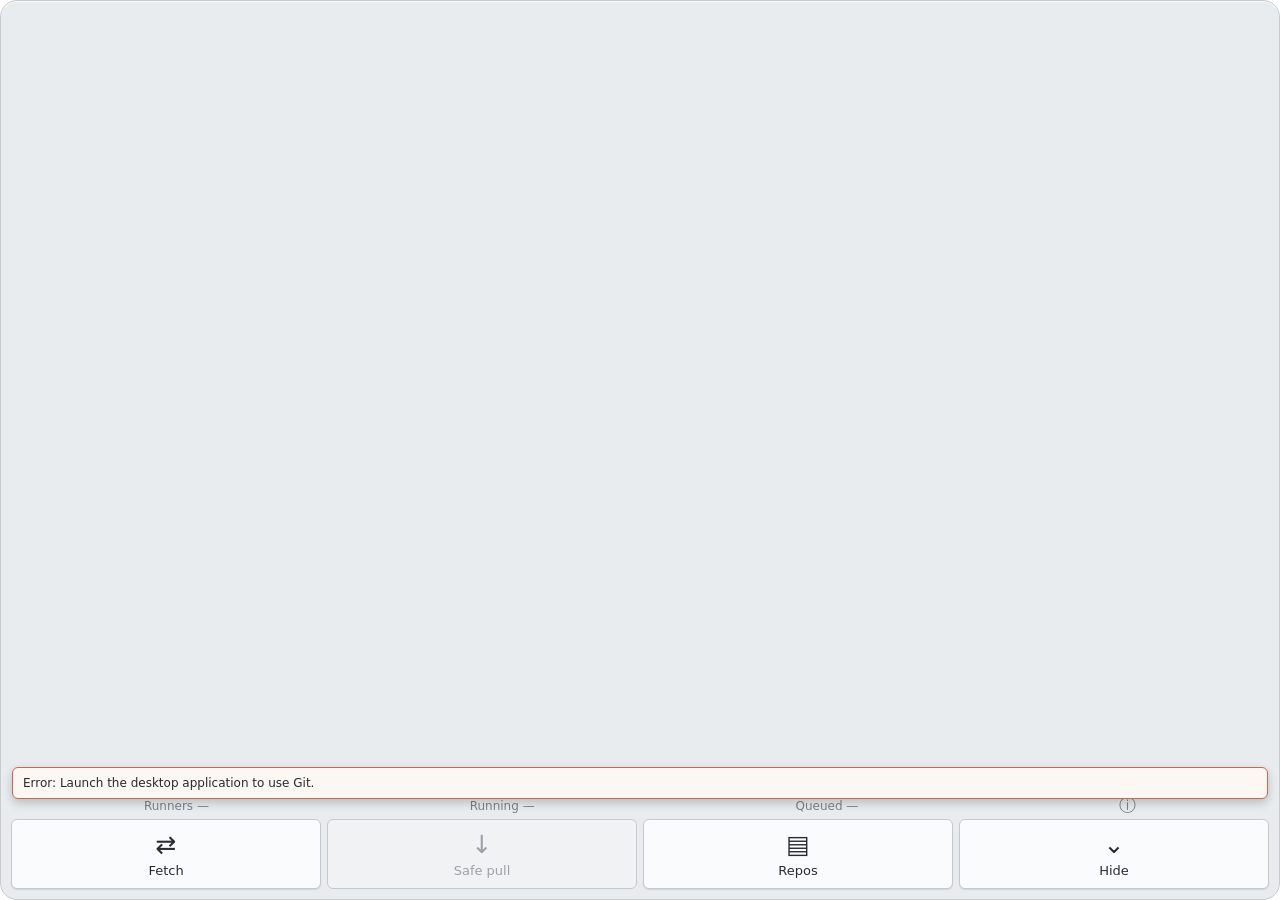
==== apps/desktop/ui/index.html @ 52af99ad "fix: use separate Wayland overlay for Actions usage popup" ====
<!doctype html>
<html lang="en">
<head>
  <meta charset="utf-8">
  <meta name="viewport" content="width=device-width, initial-scale=1">
  <meta name="color-scheme" content="light dark">
  <title>RepoTicker</title>
  <link rel="stylesheet" href="./style.css">
  <script type="module" src="./app.mjs"></script>
</head>
<body>
  <main id="card" class="card" data-view="compact">
    <section id="repo-drawer" class="drawer" aria-label="Repositories" hidden>
      <div id="repo-list" class="rows" aria-live="polite"></div>
    </section>

    <div id="notice" role="status" aria-live="polite" hidden></div>

    <div class="status-strip" aria-label="GitHub Actions and runners">
      <span id="runner-status" title="Runner availability is not connected">Runners —</span>
      <span id="ci-running" title="GitHub Actions is not connected">Running —</span>
      <span id="ci-queued" title="GitHub Actions is not connected">Queued —</span>
      <span class="quota-anchor" tabindex="0" aria-label="GitHub usage details" aria-expanded="false" data-open="false">
        <span aria-hidden="true">ⓘ</span>
      </span>
    </div>

    <nav class="actions" aria-label="Repository operations">
      <button id="fetch-all" class="action" type="button" title="Fetch remote references for enrolled repositories">
        <span class="action-icon" aria-hidden="true">⇄</span><span class="action-label">Fetch</span>
      </button>
      <button id="sync-all" class="action" type="button" disabled title="Fast-forward eligible clean branches from last Fetch (no network)">
        <span id="pull-indicator" class="action-icon" aria-hidden="true">↓</span>
        <span class="action-label">Safe pull</span>
      </button>
      <button id="show-repos" class="action" type="button" aria-pressed="false" title="Show repository list">
        <span class="action-icon" aria-hidden="true">▤</span><span class="action-label">Repos</span>
      </button>
      <button id="hide-card" class="action" type="button" title="Hide the card (keep RepoTicker running)">
        <span class="action-icon" aria-hidden="true">⌄</span><span class="action-label">Hide</span>
      </button>
    </nav>
  </main>
</body>
</html>
---- apps/desktop/ui/style.css ----
:root {
  font-family: system-ui, "Segoe UI", sans-serif;
  font-size: 14px;
  color-scheme: light dark;
}
* { box-sizing: border-box; }
html, body { margin: 0; height: 100%; overflow: hidden; background: transparent; color: CanvasText; }
button, input { font: inherit; }
button { cursor: pointer; background: transparent; color: inherit; border: 0; }
button:disabled { opacity: .38; cursor: default; }
button:focus-visible, input:focus-visible, .quota-anchor:focus-visible { outline: 2px solid #3b82f6; outline-offset: -2px; }
[hidden] { display: none !important; }

.card { height: 100%; width: 100%; display: flex; flex-direction: column; justify-content: flex-end; overflow: hidden; position: relative; background: #e9ecef; border: 1px solid #c7cbd0; border-radius: 17px; padding: 9px 10px 10px; box-shadow: inset 0 1px 0 #ffffffbb; color: #242b30; }
.drawer { flex: 1; min-height: 0; display: flex; flex-direction: column; padding: 0; border-bottom: 1px solid #d1d5d9; margin-bottom: 6px; }
.rows { flex: 1; min-height: 0; overflow-y: auto; overflow-x: hidden; }
.repo-row { min-height: 35px; padding: 2px 7px; display: flex; gap: 9px; align-items: center; position: relative; font-size: 14px; border-bottom: 1px solid #d8dce0; }
.repo-name { flex: 1; min-width: 0; font-weight: 400; text-overflow: ellipsis; white-space: nowrap; overflow: hidden; }
.repo-branch { max-width: 85px; font-size: 13px; color: GrayText; overflow: hidden; text-overflow: ellipsis; white-space: nowrap; }
.repo-delta { min-width: 32px; font-size: 15px; font-weight: 500; text-align: center; }
.repo-delta.is-current { color: #159947; font-size: 21px; font-weight: 700; }
.repo-delta.is-dirty { color: #bd8726; }
.repo-delta.is-behind { color: #246da0; }
.repo-more { width: 28px; height: 29px; font-size: 20px; border-radius: 5px; flex-shrink: 0; }
.repo-more:hover { background: color-mix(in srgb, CanvasText 9%, transparent); }
.repo-menu { position: absolute; right: 9px; top: 31px; z-index: 12; background: #f9fafb; border: 1px solid #c7cbd0; border-radius: 7px; padding: 4px; box-shadow: 0 5px 15px #0003; min-width: 114px; display: flex; flex-direction: column; }
.repo-menu button { text-align: left; border-radius: 4px; font-size: 13px; padding: 6px 9px; }
.repo-menu button:hover { background: color-mix(in srgb, CanvasText 10%, transparent); }
.empty { margin: 12px 15px; font-size: 13px; color: GrayText; }

.status-strip { flex-shrink: 0; min-height: 25px; display: flex; align-items: center; justify-content: space-around; gap: 5px; padding: 0 5px 2px; font-size: 12px; color: #7a828b; white-space: nowrap; }
.quota-anchor { cursor: help; display: inline-flex; position: relative; font-size: 17px; outline-offset: 2px; }
.actions { display: grid; grid-template-columns: repeat(4,minmax(0,1fr)); gap: 6px; flex-shrink: 0; padding: 0; min-height: 70px; }
.action { min-height: 70px; display: flex; flex-direction: column; justify-content: center; align-items: center; gap: 4px; border: 1px solid #c5c9ce; border-radius: 6px; background: #fafbfc; color: #262c32; box-shadow: 0 1px 1px #0000001c; font-size: 13px; font-weight: 400; padding: 5px 1px; }
.action:hover:not(:disabled) { border-color: #81bfe5; background: #eaf5fc; }
.action[aria-pressed="true"] { border-color: #78bde9; background: #d1e9f7; }
.action-icon { font-size: 25px; font-weight: 400; line-height: 28px; font-variant-numeric: tabular-nums; }
.action-icon.has-commits { font-size: 18px; color: #1f8b4c; font-weight: 500; }

#notice { position: absolute; left: 11px; right: 11px; bottom: 100px; z-index: 25; padding: 8px 10px; background: Canvas; border: 1px solid #cd664d; border-radius: 6px; box-shadow: 0 4px 10px #0003; font-size: 12px; font-weight: 400; max-height: 82px; overflow-y: auto; }

/* One translucent progress fill per repository row. Active work is indeterminate,
   finished repositories receive a full-width fill briefly. */
.repo-row { isolation: isolate; }
.repo-row::before { content: ""; position: absolute; inset: 0; z-index: -1; width: var(--repo-progress, 0%); background: color-mix(in srgb, #409ddf 24%, transparent); pointer-events: none; transition: width .16s ease; }
.repo-row.is-running::before { animation: repo-sweep 1.6s ease-in-out infinite alternate; }
.repo-row.is-finished::before { width: 100%; opacity: .38; transition: opacity .7s ease-out; }
.repo-row.is-failed::before { background: color-mix(in srgb, #e65b52 20%, transparent); }
@keyframes repo-sweep { from { width: 5%; } to { width: 94%; } }
.action.is-working { opacity: 1 !important; background: #d1e9f7; border-color: #78bde9; }
.action.is-working .action-icon { animation: action-pulse 1s ease-in-out infinite alternate; }
.action.is-working .action-label { font-variant-numeric: tabular-nums; }
@keyframes action-pulse { from { opacity: .55; } to { opacity: 1; } }
@media (prefers-reduced-motion: reduce) { .repo-row.is-running::before, .action.is-working .action-icon { animation: none; } }

/* The title-less card is its own drag surface: only controls keep click cursors. */
.card { cursor: grab; }
.card:active { cursor: grabbing; }
.card button, .card input, .card select, .card .quota-anchor { cursor: pointer; }
.card[data-view="compact"] { justify-content: flex-end; }

/* The card is an actual compact popup: no title area, empty caption or
   click-to-open nested accordion. The anchor is controlled by GTK Layer Shell. */
.card[data-view="compact"] { justify-content: flex-end; }
.card[data-view="repos"] { justify-content: flex-end; }
.action:disabled { background: #f1f2f3; color: #9ba1a9; opacity: 1; box-shadow: none; }
#notice { background: #fcf7f3; }
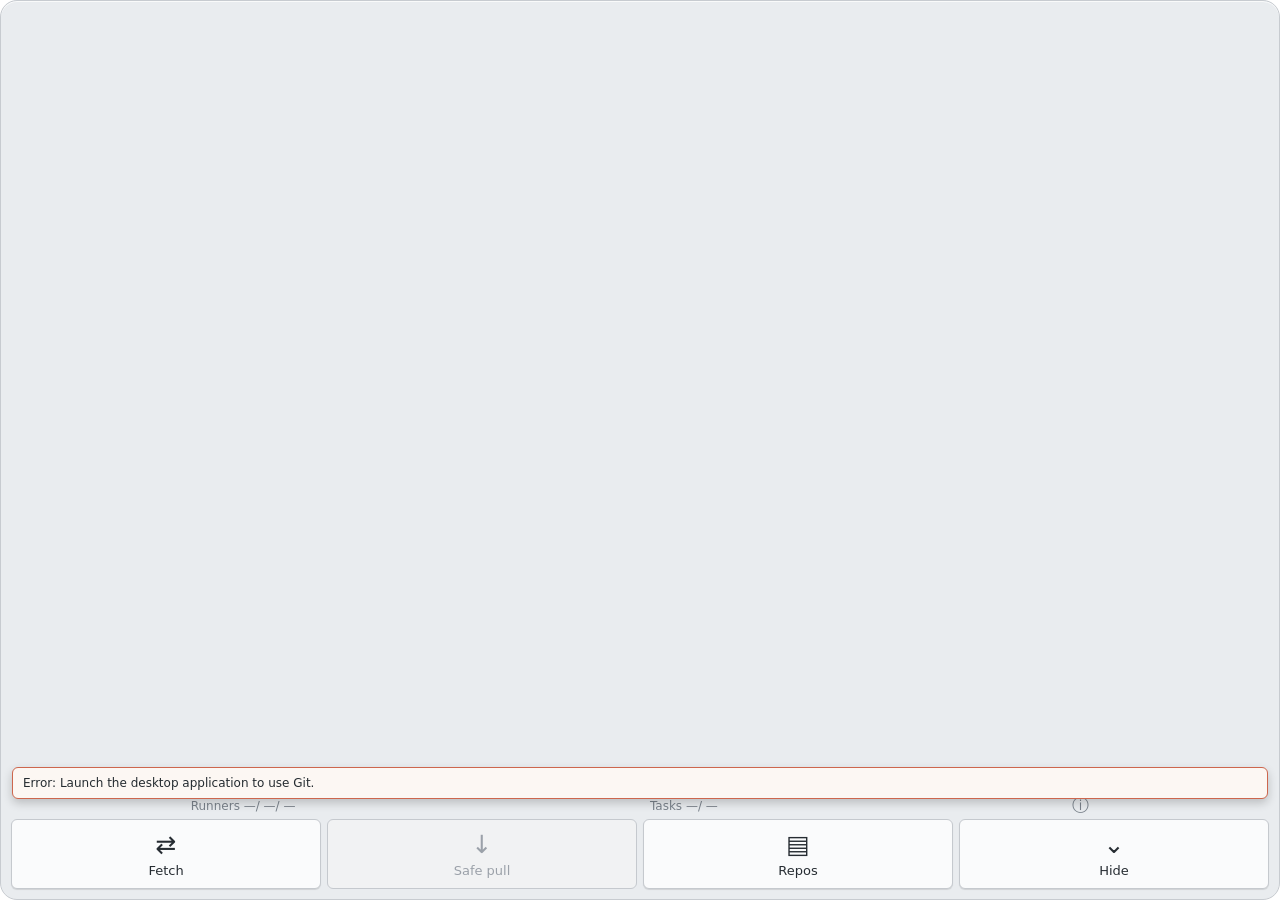
==== commit b00db035: "feat: replace separate queued count with runners and tasks status groups" ====
--- a/apps/desktop/ui/index.html
+++ b/apps/desktop/ui/index.html
@@ -17,10 +17,18 @@
     <div id="notice" role="status" aria-live="polite" hidden></div>
 
     <div class="status-strip" aria-label="GitHub Actions and runners">
-      <span id="runner-status" title="Runner availability is not connected">Runners —</span>
-      <span id="ci-running" title="GitHub Actions is not connected">Running —</span>
-      <span id="ci-queued" title="GitHub Actions is not connected">Queued —</span>
-      <span class="quota-anchor" tabindex="0" aria-label="GitHub usage details" aria-expanded="false" data-open="false">
+      <span id="runner-status" class="status-hover" tabindex="0" aria-label="Self-hosted runners" aria-expanded="false">
+        <span class="metric-caption">Runners</span>
+        <span id="runners-total" class="metric-neutral">—</span><span class="metric-divider">/</span>
+        <span id="runners-online" class="metric-online">—</span><span class="metric-divider">/</span>
+        <span id="runners-offline" class="metric-offline">—</span>
+      </span>
+      <span id="ci-tasks" class="status-hover" tabindex="0" aria-label="Running and queued Actions tasks" aria-expanded="false">
+        <span class="metric-caption">Tasks</span>
+        <span id="tasks-running" class="metric-online">—</span><span class="metric-divider">/</span>
+        <span id="tasks-queued" class="metric-queued">—</span>
+      </span>
+      <span class="quota-anchor status-hover" tabindex="0" aria-label="GitHub-hosted free allowances" aria-expanded="false" data-open="false">
         <span aria-hidden="true">ⓘ</span>
       </span>
     </div>
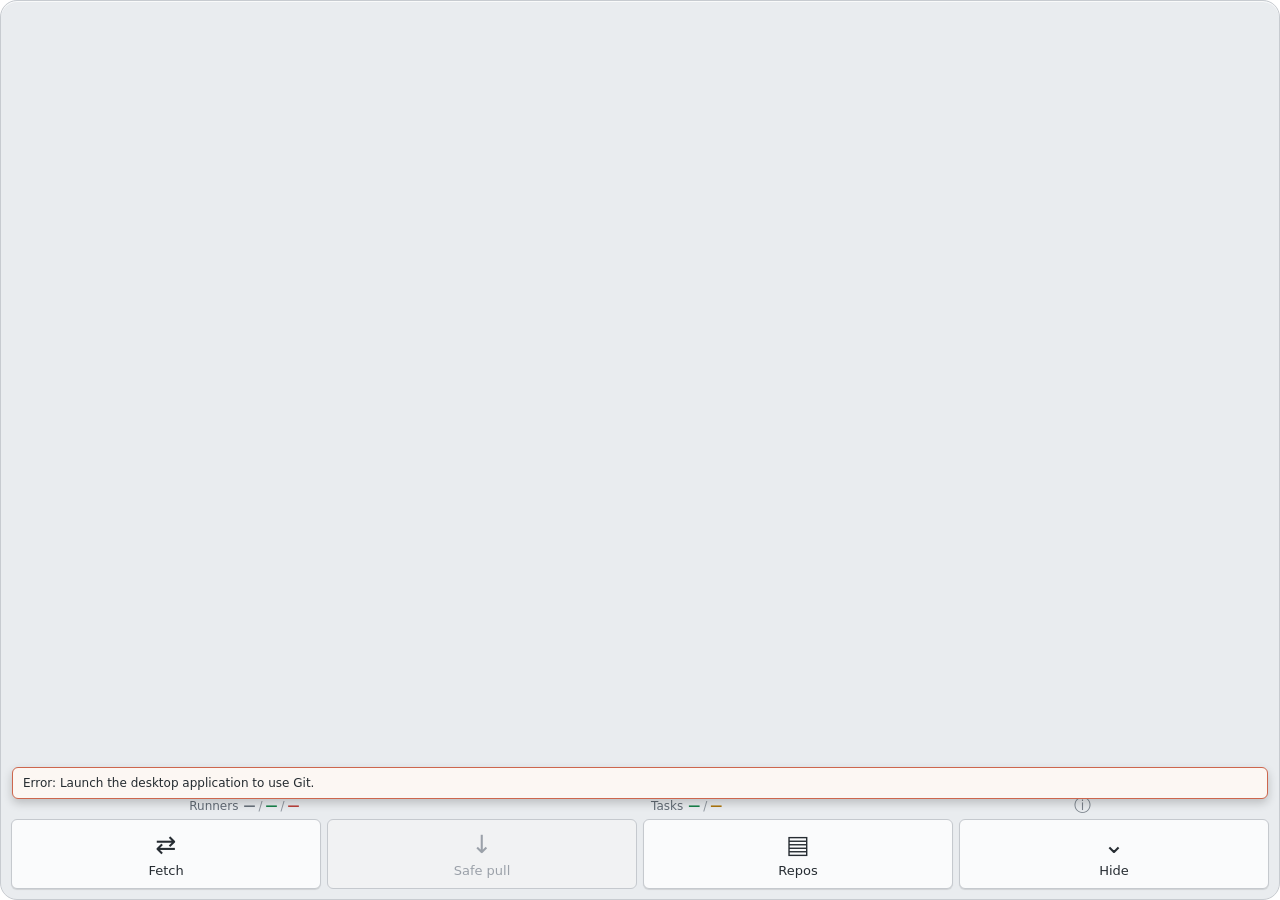
==== commit 4bb1734c: "fix: render repository actions in accessible drawer-level menu" ====
--- a/apps/desktop/ui/index.html
+++ b/apps/desktop/ui/index.html
@@ -12,6 +12,7 @@
   <main id="card" class="card" data-view="compact">
     <section id="repo-drawer" class="drawer" aria-label="Repositories" hidden>
       <div id="repo-list" class="rows" aria-live="polite"></div>
+      <div id="repo-menu" class="repo-menu" role="menu" aria-label="Repository actions" hidden></div>
     </section>
 
     <div id="notice" role="status" aria-live="polite" hidden></div>
--- a/apps/desktop/ui/style.css
+++ b/apps/desktop/ui/style.css
@@ -8,11 +8,11 @@
 button, input { font: inherit; }
 button { cursor: pointer; background: transparent; color: inherit; border: 0; }
 button:disabled { opacity: .38; cursor: default; }
-button:focus-visible, input:focus-visible, .quota-anchor:focus-visible { outline: 2px solid #3b82f6; outline-offset: -2px; }
+button:focus-visible, input:focus-visible, .status-hover:focus-visible { outline: 2px solid #3b82f6; outline-offset: -2px; }
 [hidden] { display: none !important; }
 
 .card { height: 100%; width: 100%; display: flex; flex-direction: column; justify-content: flex-end; overflow: hidden; position: relative; background: #e9ecef; border: 1px solid #c7cbd0; border-radius: 17px; padding: 9px 10px 10px; box-shadow: inset 0 1px 0 #ffffffbb; color: #242b30; }
-.drawer { flex: 1; min-height: 0; display: flex; flex-direction: column; padding: 0; border-bottom: 1px solid #d1d5d9; margin-bottom: 6px; }
+.drawer { flex: 1; min-height: 0; display: flex; flex-direction: column; padding: 0; border-bottom: 1px solid #d1d5d9; margin-bottom: 6px; position: relative; isolation: isolate; }
 .rows { flex: 1; min-height: 0; overflow-y: auto; overflow-x: hidden; }
 .repo-row { min-height: 35px; padding: 2px 7px; display: flex; gap: 9px; align-items: center; position: relative; font-size: 14px; border-bottom: 1px solid #d8dce0; }
 .repo-name { flex: 1; min-width: 0; font-weight: 400; text-overflow: ellipsis; white-space: nowrap; overflow: hidden; }
@@ -23,13 +23,21 @@
 .repo-delta.is-behind { color: #246da0; }
 .repo-more { width: 28px; height: 29px; font-size: 20px; border-radius: 5px; flex-shrink: 0; }
 .repo-more:hover { background: color-mix(in srgb, CanvasText 9%, transparent); }
-.repo-menu { position: absolute; right: 9px; top: 31px; z-index: 12; background: #f9fafb; border: 1px solid #c7cbd0; border-radius: 7px; padding: 4px; box-shadow: 0 5px 15px #0003; min-width: 114px; display: flex; flex-direction: column; }
-.repo-menu button { text-align: left; border-radius: 4px; font-size: 13px; padding: 6px 9px; }
+.drawer > .repo-menu { position: absolute; z-index: 30; background: #ffffff; color: #242b30; border: 1px solid #aeb8c1; border-radius: 7px; padding: 4px; box-shadow: 0 7px 20px #0004; min-width: 155px; display: flex; flex-direction: column; pointer-events: auto; }
+.repo-menu button { text-align: left; border-radius: 4px; font-size: 13px; padding: 9px 11px; min-height: 35px; white-space: nowrap; }
 .repo-menu button:hover { background: color-mix(in srgb, CanvasText 10%, transparent); }
 .empty { margin: 12px 15px; font-size: 13px; color: GrayText; }
 
-.status-strip { flex-shrink: 0; min-height: 25px; display: flex; align-items: center; justify-content: space-around; gap: 5px; padding: 0 5px 2px; font-size: 12px; color: #7a828b; white-space: nowrap; }
-.quota-anchor { cursor: help; display: inline-flex; position: relative; font-size: 17px; outline-offset: 2px; }
+.status-strip { flex-shrink: 0; height: 25px; min-height: 25px; max-height: 25px; overflow: hidden; display: flex; align-items: center; justify-content: space-around; gap: 5px; padding: 0 5px 2px; font-size: 12px; color: #7a828b; white-space: nowrap; }
+.status-hover { cursor: help; display:inline-flex; align-items:center; justify-content:center; gap:3px; min-width:0; border-radius:4px; }
+.status-hover .metric-caption { color:#626b75; font-weight:500; margin-right:2px; }
+.metric-neutral { color:#68717b; font-variant-numeric:tabular-nums; font-weight:600; }
+.metric-online { color:#17824a; font-variant-numeric:tabular-nums; font-weight:650; }
+.metric-offline { color:#ba413b; font-variant-numeric:tabular-nums; font-weight:650; }
+.metric-queued { color:#ae770e; font-variant-numeric:tabular-nums; font-weight:650; }
+.metric-divider { color:#90979f; }
+.quota-anchor { position:relative; font-size:17px; outline-offset:2px; }
+
 .actions { display: grid; grid-template-columns: repeat(4,minmax(0,1fr)); gap: 6px; flex-shrink: 0; padding: 0; min-height: 70px; }
 .action { min-height: 70px; display: flex; flex-direction: column; justify-content: center; align-items: center; gap: 4px; border: 1px solid #c5c9ce; border-radius: 6px; background: #fafbfc; color: #262c32; box-shadow: 0 1px 1px #0000001c; font-size: 13px; font-weight: 400; padding: 5px 1px; }
 .action:hover:not(:disabled) { border-color: #81bfe5; background: #eaf5fc; }
@@ -56,7 +64,9 @@
 /* The title-less card is its own drag surface: only controls keep click cursors. */
 .card { cursor: grab; }
 .card:active { cursor: grabbing; }
-.card button, .card input, .card select, .card .quota-anchor { cursor: pointer; }
+.card button:not(:disabled), .card input, .card select { cursor: pointer; }
+.card button:disabled { cursor: default; }
+.card .status-hover { cursor: help; }
 .card[data-view="compact"] { justify-content: flex-end; }
 
 /* The card is an actual compact popup: no title area, empty caption or
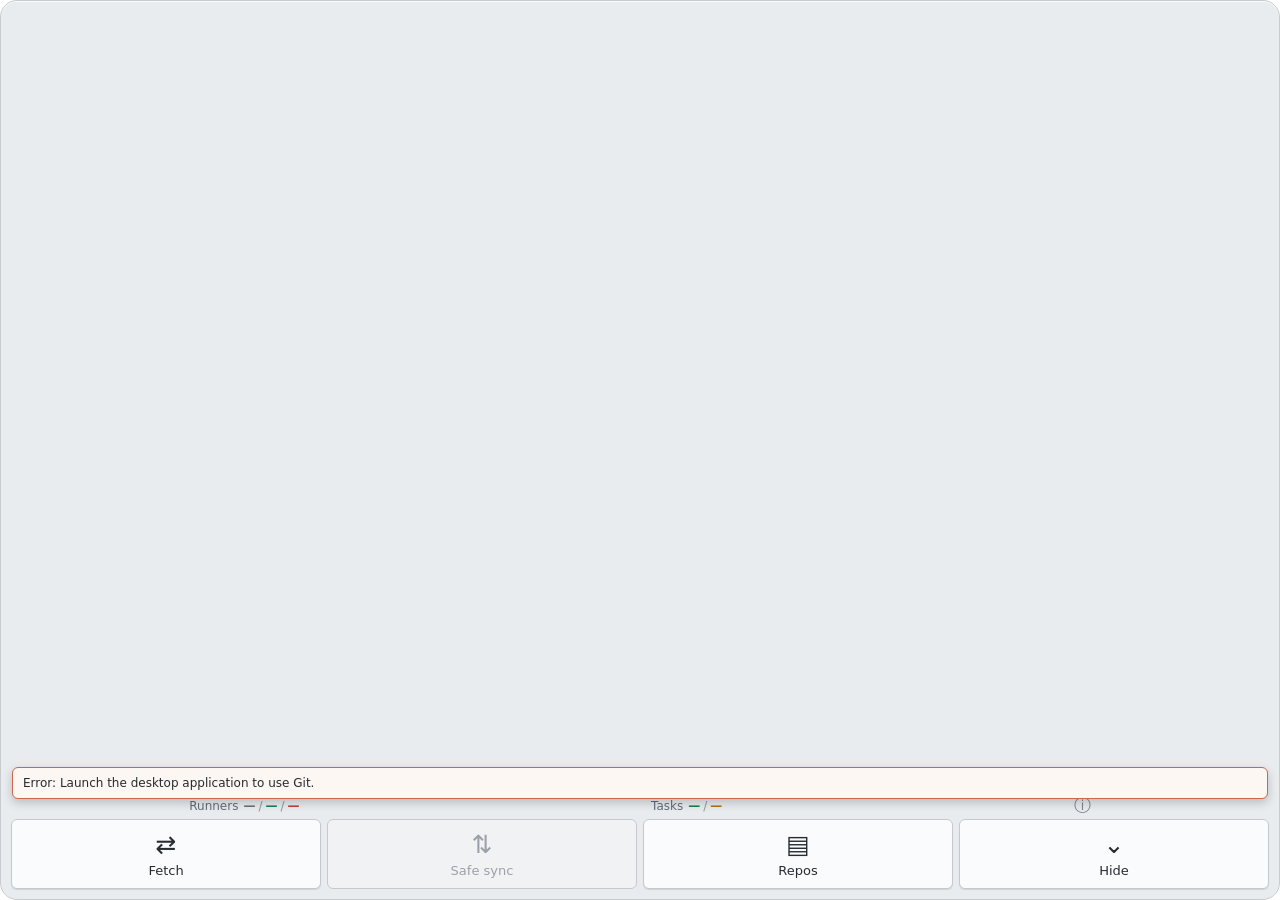
==== commit 79d105ab: "feat: expose bidirectional Safe sync in native actions and tray card" ====
--- a/apps/desktop/ui/index.html
+++ b/apps/desktop/ui/index.html
@@ -38,9 +38,9 @@
       <button id="fetch-all" class="action" type="button" title="Fetch remote references for enrolled repositories">
         <span class="action-icon" aria-hidden="true">⇄</span><span class="action-label">Fetch</span>
       </button>
-      <button id="sync-all" class="action" type="button" disabled title="Fast-forward eligible clean branches from last Fetch (no network)">
-        <span id="pull-indicator" class="action-icon" aria-hidden="true">↓</span>
-        <span class="action-label">Safe pull</span>
+      <button id="sync-all" class="action" type="button" disabled title="Safe sync: fast-forward behind or non-force push ahead (user action)">
+        <span id="pull-indicator" class="action-icon" aria-hidden="true">⇅</span>
+        <span class="action-label">Safe sync</span>
       </button>
       <button id="show-repos" class="action" type="button" aria-pressed="false" title="Show repository list">
         <span class="action-icon" aria-hidden="true">▤</span><span class="action-label">Repos</span>
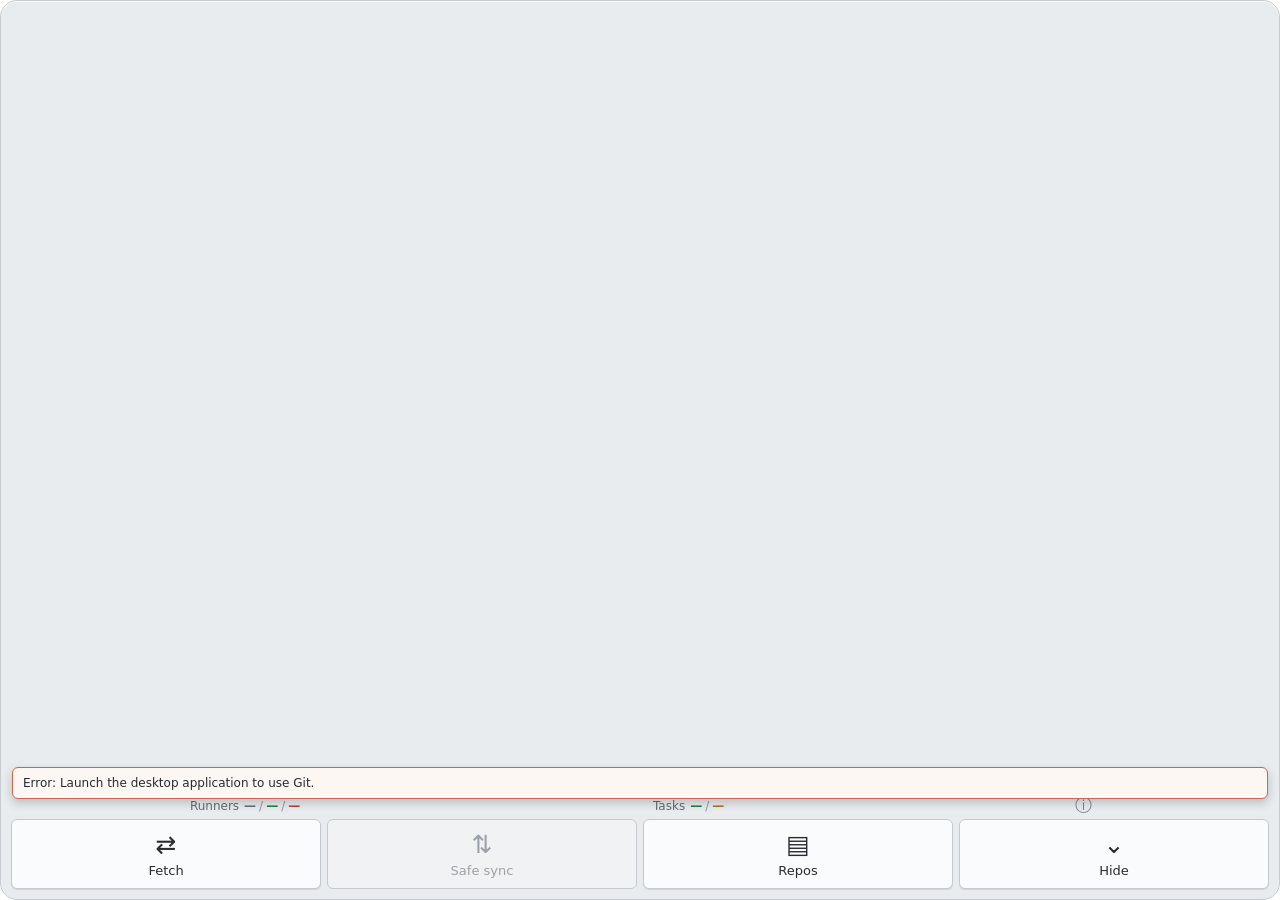
==== commit c88ddd7d: "feat: independent runner and job refresh with local status timestamps" ====
--- a/apps/desktop/ui/index.html
+++ b/apps/desktop/ui/index.html
@@ -18,17 +18,17 @@
     <div id="notice" role="status" aria-live="polite" hidden></div>
 
     <div class="status-strip" aria-label="GitHub Actions and runners">
-      <span id="runner-status" class="status-hover" tabindex="0" aria-label="Self-hosted runners" aria-expanded="false">
+      <button id="runner-status" type="button" class="status-hover metric-button" aria-label="Refresh self-hosted runners" aria-expanded="false" aria-busy="false" title="Click to update Runners">
         <span class="metric-caption">Runners</span>
         <span id="runners-total" class="metric-neutral">—</span><span class="metric-divider">/</span>
         <span id="runners-online" class="metric-online">—</span><span class="metric-divider">/</span>
         <span id="runners-offline" class="metric-offline">—</span>
-      </span>
-      <span id="ci-tasks" class="status-hover" tabindex="0" aria-label="Running and queued Actions tasks" aria-expanded="false">
+      </button>
+      <button id="ci-tasks" type="button" class="status-hover metric-button" aria-label="Refresh running and queued Actions tasks" aria-expanded="false" aria-busy="false" title="Click to update Tasks">
         <span class="metric-caption">Tasks</span>
         <span id="tasks-running" class="metric-online">—</span><span class="metric-divider">/</span>
         <span id="tasks-queued" class="metric-queued">—</span>
-      </span>
+      </button>
       <span class="quota-anchor status-hover" tabindex="0" aria-label="GitHub-hosted free allowances" aria-expanded="false" data-open="false">
         <span aria-hidden="true">ⓘ</span>
       </span>
--- a/apps/desktop/ui/style.css
+++ b/apps/desktop/ui/style.css
@@ -76,3 +76,10 @@
 .action:disabled { background: #f1f2f3; color: #9ba1a9; opacity: 1; box-shadow: none; }
 #notice { background: #fcf7f3; }
 
+
+/* Two independent manual refresh controls retain their old hover targets. */
+.metric-button { height: 23px; padding: 0 2px; background: transparent; border: 0;
+  font: inherit; color: inherit; white-space: nowrap; }
+.metric-button:hover { background: color-mix(in srgb, #7ab2d7 18%, transparent); }
+.metric-button[aria-busy="true"] { opacity: .62; pointer-events: none; }
+.metric-button[aria-busy="true"] .metric-caption::after { content: " ↻"; }
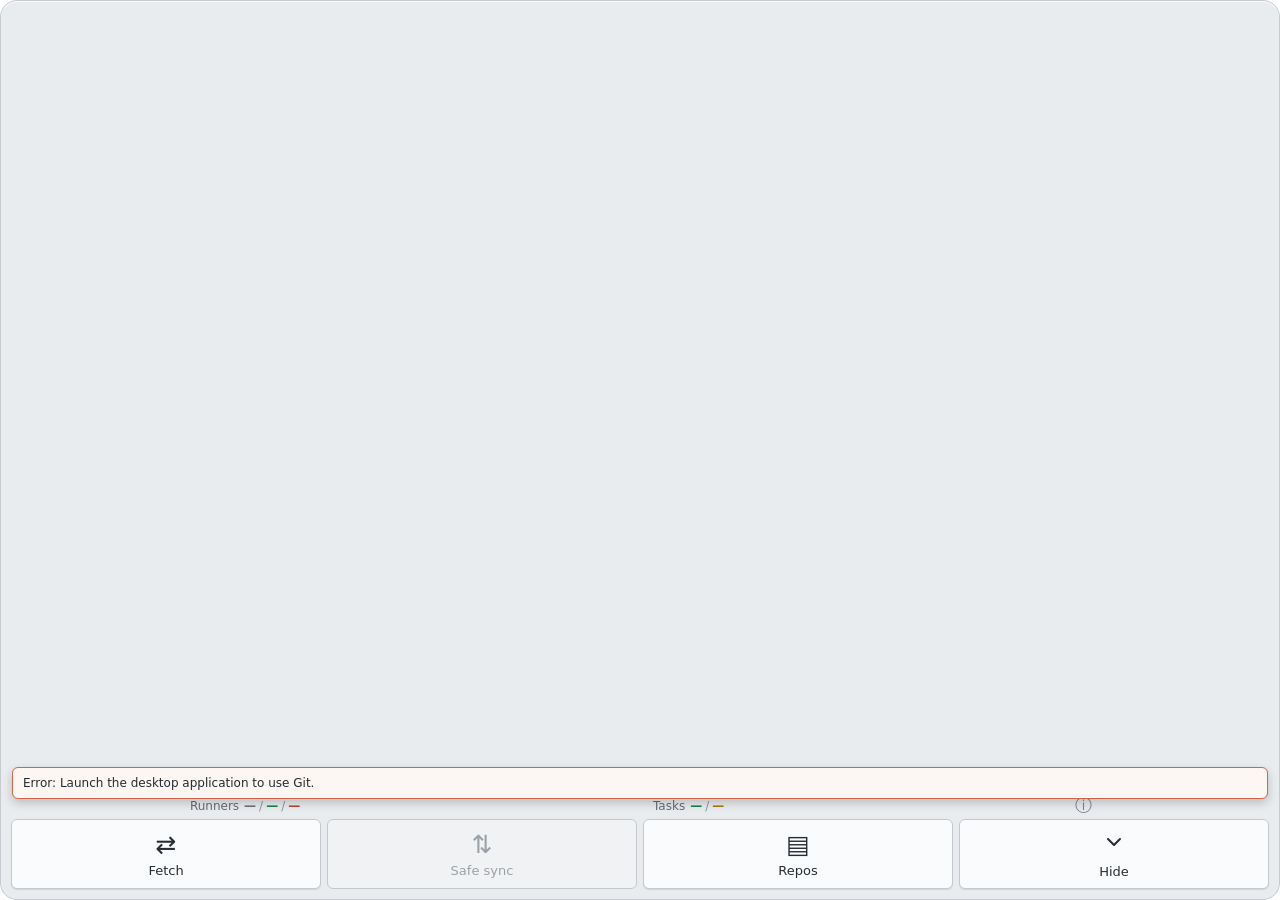
==== commit 9cd59f4b: "fix: use centered vector chevron and remove misleading native metric tooltips" ====
--- a/apps/desktop/ui/index.html
+++ b/apps/desktop/ui/index.html
@@ -18,13 +18,13 @@
     <div id="notice" role="status" aria-live="polite" hidden></div>
 
     <div class="status-strip" aria-label="GitHub Actions and runners">
-      <button id="runner-status" type="button" class="status-hover metric-button" aria-label="Refresh self-hosted runners" aria-expanded="false" aria-busy="false" title="Click to update Runners">
+      <button id="runner-status" type="button" class="status-hover metric-button" aria-label="Refresh self-hosted runners" aria-expanded="false" aria-busy="false">
         <span class="metric-caption">Runners</span>
         <span id="runners-total" class="metric-neutral">—</span><span class="metric-divider">/</span>
         <span id="runners-online" class="metric-online">—</span><span class="metric-divider">/</span>
         <span id="runners-offline" class="metric-offline">—</span>
       </button>
-      <button id="ci-tasks" type="button" class="status-hover metric-button" aria-label="Refresh running and queued Actions tasks" aria-expanded="false" aria-busy="false" title="Click to update Tasks">
+      <button id="ci-tasks" type="button" class="status-hover metric-button" aria-label="Refresh running and queued Actions tasks" aria-expanded="false" aria-busy="false">
         <span class="metric-caption">Tasks</span>
         <span id="tasks-running" class="metric-online">—</span><span class="metric-divider">/</span>
         <span id="tasks-queued" class="metric-queued">—</span>
@@ -46,7 +46,7 @@
         <span class="action-icon" aria-hidden="true">▤</span><span class="action-label">Repos</span>
       </button>
       <button id="hide-card" class="action" type="button" title="Hide the card (keep RepoTicker running)">
-        <span class="action-icon" aria-hidden="true">⌄</span><span class="action-label">Hide</span>
+        <span class="action-icon hide-chevron" aria-hidden="true"><svg viewBox="0 0 24 24" width="24" height="24" focusable="false"><path d="m6 9 6 6 6-6" stroke="currentColor" stroke-width="2" fill="none" stroke-linecap="round" stroke-linejoin="round"/></svg></span><span class="action-label">Hide</span>
       </button>
     </nav>
   </main>
--- a/apps/desktop/ui/style.css
+++ b/apps/desktop/ui/style.css
@@ -78,8 +78,17 @@
 
 
 /* Two independent manual refresh controls retain their old hover targets. */
-.metric-button { height: 23px; padding: 0 2px; background: transparent; border: 0;
+.metric-button { position: relative; height: 23px; padding: 0 2px; background: transparent; border: 0;
   font: inherit; color: inherit; white-space: nowrap; }
 .metric-button:hover { background: color-mix(in srgb, #7ab2d7 18%, transparent); }
 .metric-button[aria-busy="true"] { opacity: .62; pointer-events: none; }
-.metric-button[aria-busy="true"] .metric-caption::after { content: " ↻"; }
+/* A positioned progress underline does not change label width, row
+   height or the spacing between the compact metrics on refresh. */
+.metric-button::after { content: ""; position: absolute; left: 6px; right: 6px; bottom: 1px;
+  height: 2px; border-radius: 2px; background: #4789b9; pointer-events: none;
+  opacity: 0; transform: scaleX(.2); }
+.metric-button[aria-busy="true"]::after { opacity: .85; animation: metric-sweep .9s ease-in-out infinite alternate; }
+@keyframes metric-sweep { from { transform: scaleX(.2); } to { transform: scaleX(1); } }
+@media (prefers-reduced-motion: reduce) {
+  .metric-button[aria-busy="true"]::after { animation: none; transform: scaleX(1); }
+}
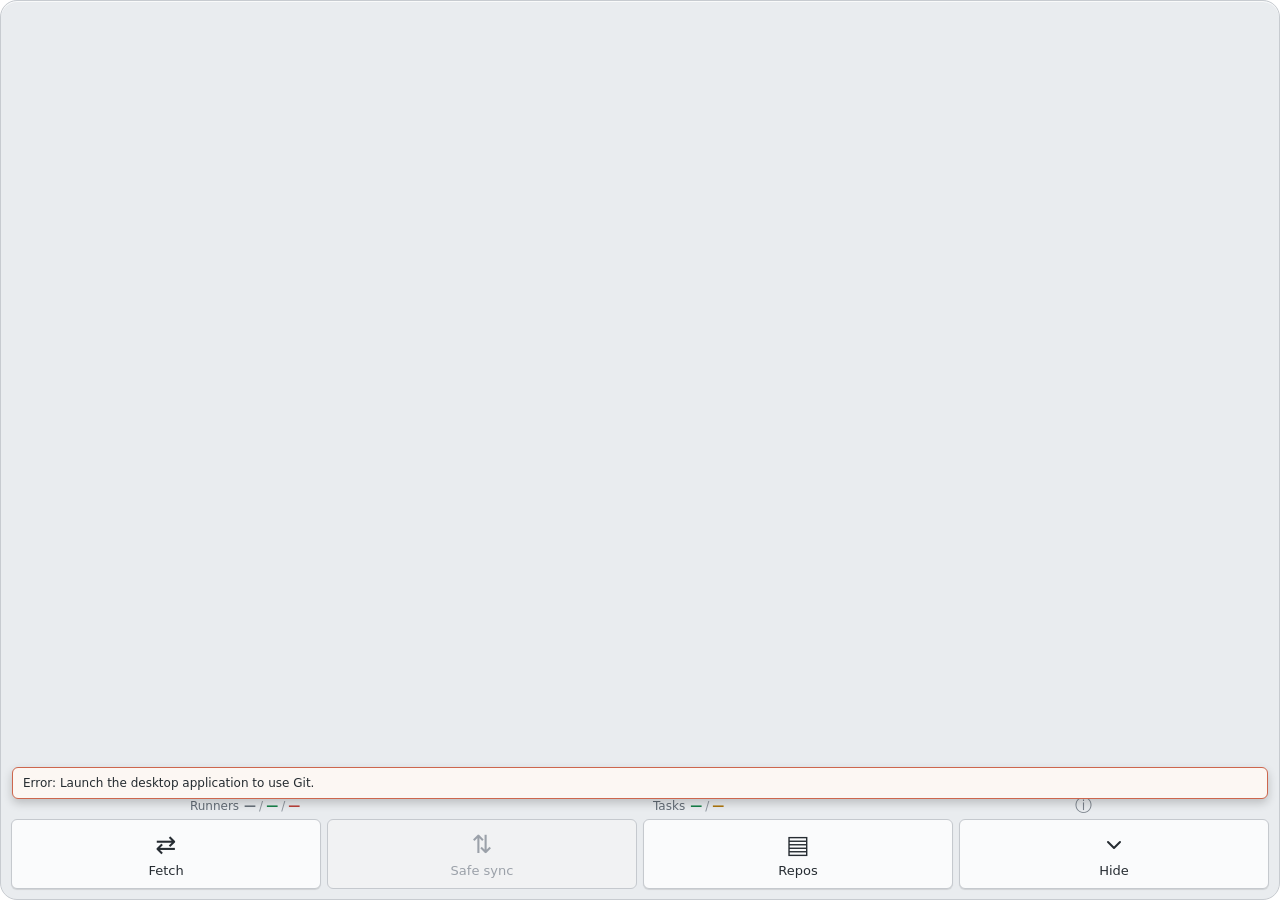
==== commit 4423a6ec: "fix: clip Windows tooltip corners and center Repos loading glyph" ====
--- a/apps/desktop/ui/index.html
+++ b/apps/desktop/ui/index.html
@@ -43,7 +43,7 @@
         <span class="action-label">Safe sync</span>
       </button>
       <button id="show-repos" class="action" type="button" aria-pressed="false" title="Show repository list">
-        <span class="action-icon" aria-hidden="true">▤</span><span class="action-label">Repos</span>
+        <span class="action-icon repo-glyph" aria-hidden="true"><span class="repo-symbol">▤</span><svg class="repo-spinner" viewBox="0 0 24 24" focusable="false"><path d="M21 12a9 9 0 1 1-6.219-8.56"/></svg></span><span class="action-label">Repos</span>
       </button>
       <button id="hide-card" class="action" type="button" title="Hide the card (keep RepoTicker running)">
         <span class="action-icon hide-chevron" aria-hidden="true"><svg viewBox="0 0 24 24" width="24" height="24" focusable="false"><path d="m6 9 6 6 6-6" stroke="currentColor" stroke-width="2" fill="none" stroke-linecap="round" stroke-linejoin="round"/></svg></span><span class="action-label">Hide</span>
--- a/apps/desktop/ui/style.css
+++ b/apps/desktop/ui/style.css
@@ -13,7 +13,7 @@
 
 .card { height: 100%; width: 100%; display: flex; flex-direction: column; justify-content: flex-end; overflow: hidden; position: relative; background: #e9ecef; border: 1px solid #c7cbd0; border-radius: 17px; padding: 9px 10px 10px; box-shadow: inset 0 1px 0 #ffffffbb; color: #242b30; }
 .drawer { flex: 1; min-height: 0; display: flex; flex-direction: column; padding: 0; border-bottom: 1px solid #d1d5d9; margin-bottom: 6px; position: relative; isolation: isolate; }
-.rows { flex: 1; min-height: 0; overflow-y: auto; overflow-x: hidden; }
+.rows { flex: 1; min-height: 0; overflow-y: auto; overflow-x: hidden; scrollbar-width: thin; scrollbar-color: #a2adb8 transparent; cursor: default; }
 .repo-row { min-height: 35px; padding: 2px 7px; display: flex; gap: 9px; align-items: center; position: relative; font-size: 14px; border-bottom: 1px solid #d8dce0; }
 .repo-name { flex: 1; min-width: 0; font-weight: 400; text-overflow: ellipsis; white-space: nowrap; overflow: hidden; }
 .repo-branch { max-width: 85px; font-size: 13px; color: GrayText; overflow: hidden; text-overflow: ellipsis; white-space: nowrap; }
@@ -23,10 +23,10 @@
 .repo-delta.is-behind { color: #246da0; }
 .repo-more { width: 28px; height: 29px; font-size: 20px; border-radius: 5px; flex-shrink: 0; }
 .repo-more:hover { background: color-mix(in srgb, CanvasText 9%, transparent); }
-.drawer > .repo-menu { position: absolute; z-index: 30; background: #ffffff; color: #242b30; border: 1px solid #aeb8c1; border-radius: 7px; padding: 4px; box-shadow: 0 7px 20px #0004; min-width: 155px; display: flex; flex-direction: column; pointer-events: auto; }
-.repo-menu button { text-align: left; border-radius: 4px; font-size: 13px; padding: 9px 11px; min-height: 35px; white-space: nowrap; }
+.drawer > .repo-menu { position: absolute; z-index: 30; background: #ffffff; color: #242b30; border: 1px solid #aeb8c1; border-radius: 7px; padding: 0; box-shadow: 0 7px 20px #0004; min-width: 155px; display: flex; flex-direction: column; pointer-events: auto; }
+.repo-menu button { display: flex; align-items: center; text-align: left; border-radius: 4px; font-size: 13px; padding: 0 11px; min-height: 35px; line-height: 1.2; white-space: nowrap; }
 .repo-menu button:hover { background: color-mix(in srgb, CanvasText 10%, transparent); }
-.empty { margin: 12px 15px; font-size: 13px; color: GrayText; }
+.empty { margin: 12px 15px; font-size: 13px; color: GrayText; text-align: center; }
 
 .status-strip { flex-shrink: 0; height: 25px; min-height: 25px; max-height: 25px; overflow: hidden; display: flex; align-items: center; justify-content: space-around; gap: 5px; padding: 0 5px 2px; font-size: 12px; color: #7a828b; white-space: nowrap; }
 .status-hover { cursor: help; display:inline-flex; align-items:center; justify-content:center; gap:3px; min-width:0; border-radius:4px; }
@@ -43,7 +43,25 @@
 .action:hover:not(:disabled) { border-color: #81bfe5; background: #eaf5fc; }
 .action[aria-pressed="true"] { border-color: #78bde9; background: #d1e9f7; }
 .action-icon { font-size: 25px; font-weight: 400; line-height: 28px; font-variant-numeric: tabular-nums; }
+.hide-chevron { display: flex; align-items: center; justify-content: center; height: 28px; line-height: 1; }
+.hide-chevron svg { display: block; }
 .action-icon.has-commits { font-size: 18px; color: #1f8b4c; font-weight: 500; }
+
+/* CFVigil-style fixed vector arc; glyph and spinner share the same
+   grid cell, preserving label position and click target during loading. */
+.repo-glyph { display:grid; place-items:center; width:28px; height:28px; flex:none; line-height:1; }
+.repo-glyph .repo-symbol, .repo-glyph .repo-spinner { grid-area:1/1; }
+.repo-spinner { display:none; width:24px; height:24px; fill:none;
+  stroke:currentColor; stroke-width:2.2; stroke-linecap:round;
+  transform-box:view-box; transform-origin:50% 50%; }
+#show-repos[aria-busy="true"] .repo-symbol { visibility:hidden; }
+#show-repos[aria-busy="true"] .repo-spinner {
+  display:block; animation:repos-spinner 1.2s linear infinite;
+}
+@keyframes repos-spinner { to { transform:rotate(360deg); } }
+@media (prefers-reduced-motion:reduce) {
+  #show-repos[aria-busy="true"] .repo-spinner { animation:none; }
+}
 
 #notice { position: absolute; left: 11px; right: 11px; bottom: 100px; z-index: 25; padding: 8px 10px; background: Canvas; border: 1px solid #cd664d; border-radius: 6px; box-shadow: 0 4px 10px #0003; font-size: 12px; font-weight: 400; max-height: 82px; overflow-y: auto; }
 
@@ -92,3 +110,15 @@
 @media (prefers-reduced-motion: reduce) {
   .metric-button[aria-busy="true"]::after { animation: none; transform: scaleX(1); }
 }
+
+/* Windows WebView2 uses the same slim scrollbar as WebKitGTK; the drawer
+   is interactive and cannot start a native drag when selecting rows. */
+.drawer, .rows, .repo-row, .repo-menu { cursor: default; }
+.rows::-webkit-scrollbar { width: 7px; }
+.rows::-webkit-scrollbar-track { background: transparent; }
+.rows::-webkit-scrollbar-thumb { background: #a2adb8; border-radius: 8px; }
+.rows::-webkit-scrollbar-thumb:hover { background: #758390; }
+
+/* WebView2 compact height = 108: 3px top + 25px metrics +
+   70px actions + 10px bottom. Expanded Repos keeps its prior geometry. */
+.windows-platform .card[data-view="compact"] { padding-top: 3px; }
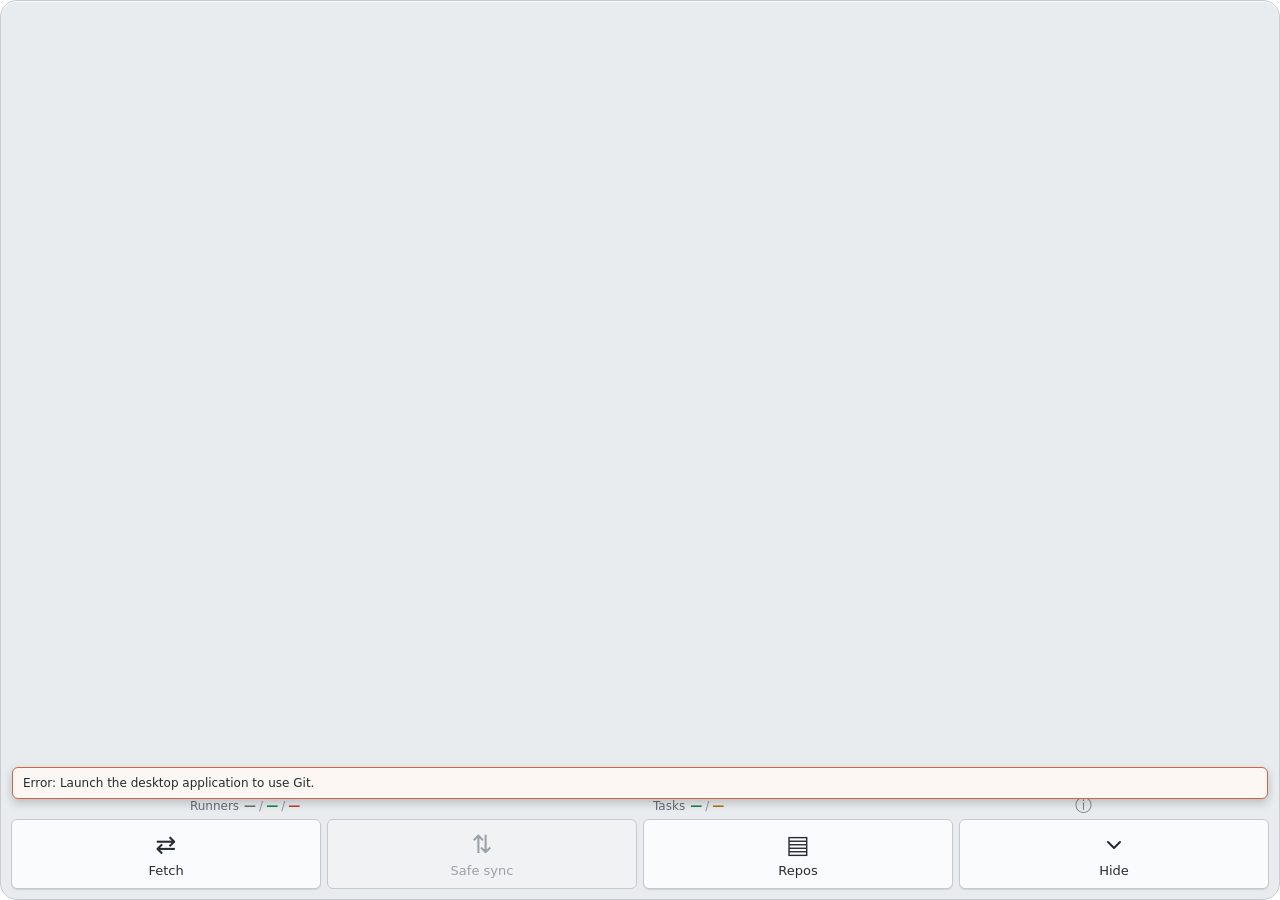
==== commit 596fa2bb: "fix: reserve Repos spinner for uncached startup and show in-drawer refresh status" ====
--- a/apps/desktop/ui/index.html
+++ b/apps/desktop/ui/index.html
@@ -11,6 +11,7 @@
 <body>
   <main id="card" class="card" data-view="compact">
     <section id="repo-drawer" class="drawer" aria-label="Repositories" hidden>
+      <p id="repo-scan-status" class="repo-scan-status" role="status" aria-live="polite" hidden></p>
       <div id="repo-list" class="rows" aria-live="polite"></div>
       <div id="repo-menu" class="repo-menu" role="menu" aria-label="Repository actions" hidden></div>
     </section>
--- a/apps/desktop/ui/style.css
+++ b/apps/desktop/ui/style.css
@@ -14,17 +14,19 @@
 .card { height: 100%; width: 100%; display: flex; flex-direction: column; justify-content: flex-end; overflow: hidden; position: relative; background: #e9ecef; border: 1px solid #c7cbd0; border-radius: 17px; padding: 9px 10px 10px; box-shadow: inset 0 1px 0 #ffffffbb; color: #242b30; }
 .drawer { flex: 1; min-height: 0; display: flex; flex-direction: column; padding: 0; border-bottom: 1px solid #d1d5d9; margin-bottom: 6px; position: relative; isolation: isolate; }
 .rows { flex: 1; min-height: 0; overflow-y: auto; overflow-x: hidden; scrollbar-width: thin; scrollbar-color: #a2adb8 transparent; cursor: default; }
+.repo-scan-status { margin: 0; padding: 4px 7px; min-height: 24px; flex: 0 0 auto; font-size: 12px; color: GrayText; border-bottom: 1px solid #d8dce0; }
 .repo-row { min-height: 35px; padding: 2px 7px; display: flex; gap: 9px; align-items: center; position: relative; font-size: 14px; border-bottom: 1px solid #d8dce0; }
 .repo-name { flex: 1; min-width: 0; font-weight: 400; text-overflow: ellipsis; white-space: nowrap; overflow: hidden; }
 .repo-branch { max-width: 85px; font-size: 13px; color: GrayText; overflow: hidden; text-overflow: ellipsis; white-space: nowrap; }
+.repo-name, .repo-branch { unicode-bidi: isolate; }
 .repo-delta { min-width: 32px; font-size: 15px; font-weight: 500; text-align: center; }
 .repo-delta.is-current { color: #159947; font-size: 21px; font-weight: 700; }
 .repo-delta.is-dirty { color: #bd8726; }
 .repo-delta.is-behind { color: #246da0; }
 .repo-more { width: 28px; height: 29px; font-size: 20px; border-radius: 5px; flex-shrink: 0; }
 .repo-more:hover { background: color-mix(in srgb, CanvasText 9%, transparent); }
-.drawer > .repo-menu { position: absolute; z-index: 30; background: #ffffff; color: #242b30; border: 1px solid #aeb8c1; border-radius: 7px; padding: 0; box-shadow: 0 7px 20px #0004; min-width: 155px; display: flex; flex-direction: column; pointer-events: auto; }
-.repo-menu button { display: flex; align-items: center; text-align: left; border-radius: 4px; font-size: 13px; padding: 0 11px; min-height: 35px; line-height: 1.2; white-space: nowrap; }
+.drawer > .repo-menu { position: absolute; z-index: 30; background: #ffffff; color: #242b30; border: 1px solid #aeb8c1; border-radius: 7px; padding: 0; box-shadow: 0 7px 20px #0004; min-width: 155px; display: flex; flex-direction: column; pointer-events: auto; max-width: calc(100% - 12px); max-height: calc(100% - 12px); overflow-y: auto; overscroll-behavior: contain; }
+.repo-menu button { display: flex; align-items: center; text-align: start; border-radius: 4px; font-size: 13px; padding: 6px 11px; min-height: 35px; flex-shrink: 0; min-width: 0; max-width: 100%; line-height: 1.2; white-space: normal; overflow-wrap: anywhere; }
 .repo-menu button:hover { background: color-mix(in srgb, CanvasText 10%, transparent); }
 .empty { margin: 12px 15px; font-size: 13px; color: GrayText; text-align: center; }
 
@@ -63,7 +65,7 @@
   #show-repos[aria-busy="true"] .repo-spinner { animation:none; }
 }
 
-#notice { position: absolute; left: 11px; right: 11px; bottom: 100px; z-index: 25; padding: 8px 10px; background: Canvas; border: 1px solid #cd664d; border-radius: 6px; box-shadow: 0 4px 10px #0003; font-size: 12px; font-weight: 400; max-height: 82px; overflow-y: auto; }
+#notice { position: absolute; left: 11px; right: 11px; bottom: 100px; z-index: 25; padding: 8px 10px; background: Canvas; border: 1px solid #cd664d; border-radius: 6px; box-shadow: 0 4px 10px #0003; font-size: 12px; font-weight: 400; max-height: 82px; overflow-y: auto; white-space: normal; overflow-wrap: anywhere; }
 
 /* One translucent progress fill per repository row. Active work is indeterminate,
    finished repositories receive a full-width fill briefly. */
